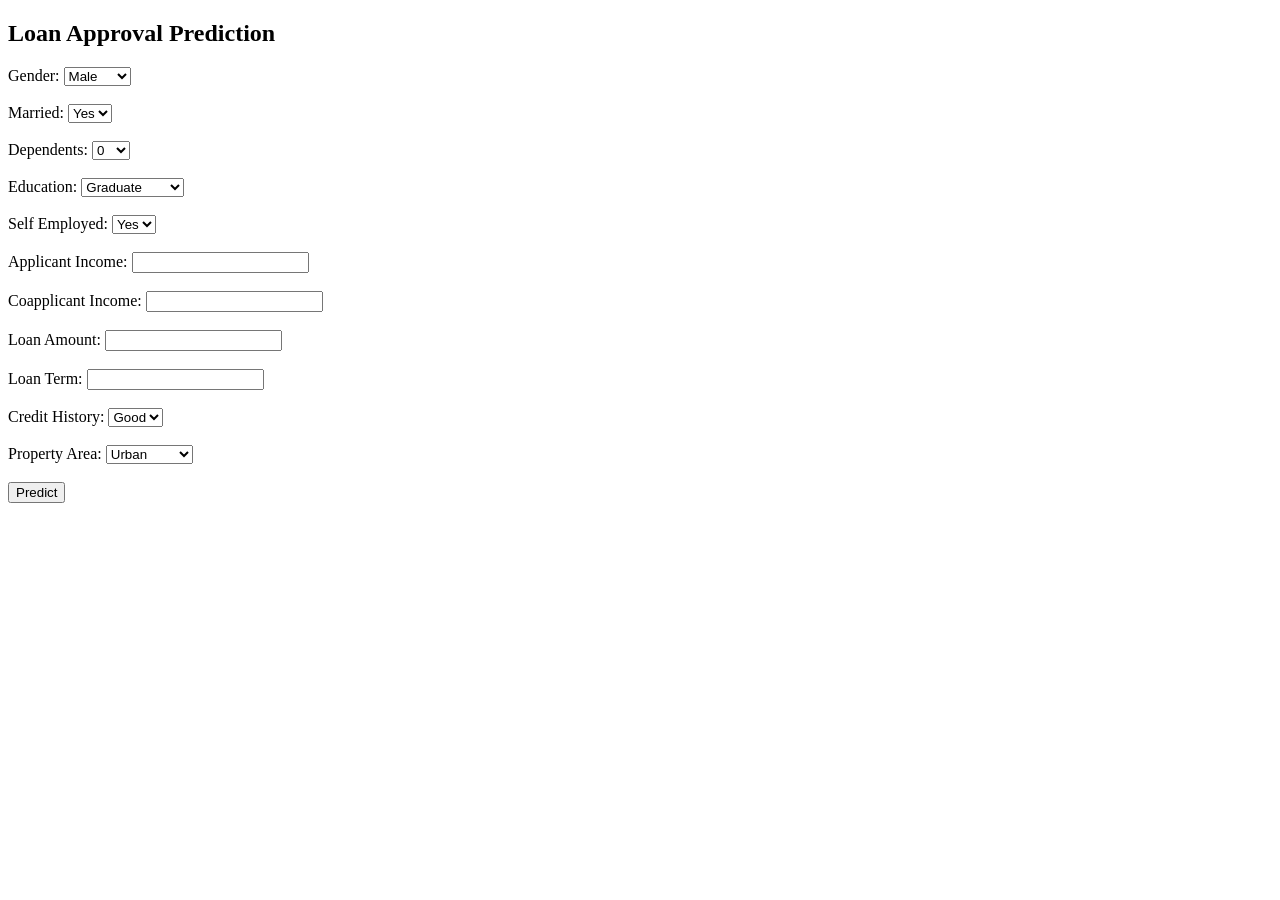
==== templates/index.html @ f532523e "Initial commit" ====
<!DOCTYPE html>
<html>
<head>
    <title>Loan Approval Prediction</title>
    <link rel="stylesheet" href="{{ url_for('static', filename='style.css') }}">
</head>
<body>
    <h2>Loan Approval Prediction</h2>

    <form action="/predict" method="post">

        Gender:
        <select name="Gender">
            <option>Male</option>
            <option>Female</option>
        </select><br><br>

        Married:
        <select name="Married">
            <option>Yes</option>
            <option>No</option>
        </select><br><br>

        Dependents:
        <select name="Dependents">
            <option>0</option>
            <option>1</option>
            <option>2</option>
            <option>3+</option>
        </select><br><br>

        Education:
        <select name="Education">
            <option>Graduate</option>
            <option>Not Graduate</option>
        </select><br><br>

        Self Employed:
        <select name="Self_Employed">
            <option>Yes</option>
            <option>No</option>
        </select><br><br>

        Applicant Income: <input type="number" name="ApplicantIncome"><br><br>
        Coapplicant Income: <input type="number" name="CoapplicantIncome"><br><br>
        Loan Amount: <input type="number" name="LoanAmount"><br><br>
        Loan Term: <input type="number" name="Loan_Amount_Term"><br><br>
        Credit History:
        <select name="Credit_History">
            <option value="1">Good</option>
            <option value="0">Bad</option>
        </select><br><br>

        Property Area:
        <select name="Property_Area">
            <option>Urban</option>
            <option>Semiurban</option>
            <option>Rural</option>
        </select><br><br>

        <button type="submit">Predict</button>

    </form>
</body>
</html>
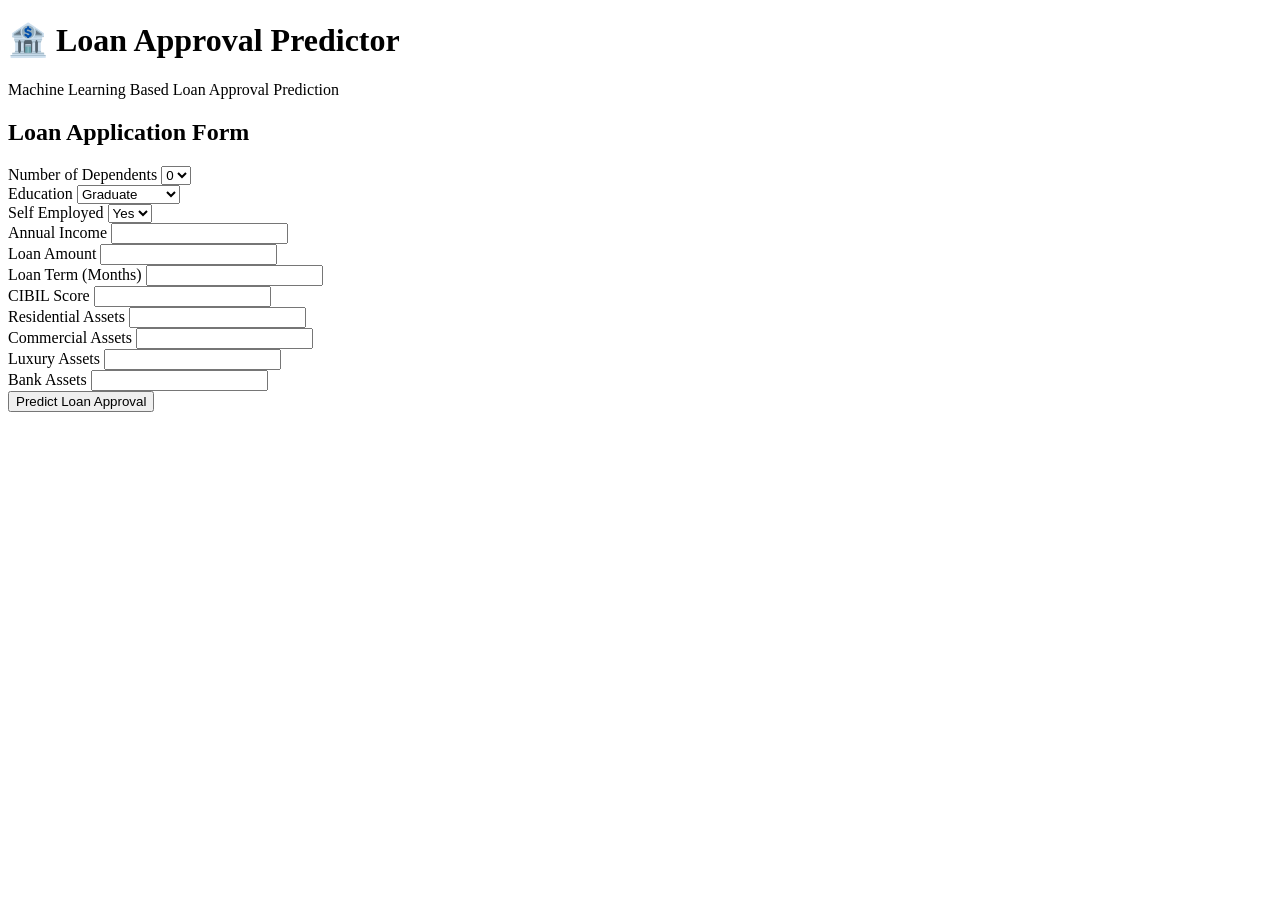
==== commit d592ac6f: "Loan approval prediction" ====
--- a/templates/index.html
+++ b/templates/index.html
@@ -1,65 +1,99 @@
 <!DOCTYPE html>
 <html>
 <head>
-    <title>Loan Approval Prediction</title>
+    <title>Loan Approval Predictor</title>
     <link rel="stylesheet" href="{{ url_for('static', filename='style.css') }}">
 </head>
 <body>
-    <h2>Loan Approval Prediction</h2>
+
+<div class="hero">
+    <h1>🏦 Loan Approval Predictor</h1>
+    <p>Machine Learning Based Loan Approval Prediction</p>
+</div>
+
+<div class="form-container">
 
     <form action="/predict" method="post">
 
-        Gender:
-        <select name="Gender">
-            <option>Male</option>
-            <option>Female</option>
-        </select><br><br>
+        <h2>Loan Application Form</h2>
 
-        Married:
-        <select name="Married">
-            <option>Yes</option>
-            <option>No</option>
-        </select><br><br>
+        <div class="grid">
 
-        Dependents:
-        <select name="Dependents">
-            <option>0</option>
-            <option>1</option>
-            <option>2</option>
-            <option>3+</option>
-        </select><br><br>
+            <div>
+                <label>Number of Dependents</label>
+                <select name="no_of_dependents">
+                    <option>0</option>
+                    <option>1</option>
+                    <option>2</option>
+                    <option>3</option>
+                    <option>4</option>
+                    <option>5</option>
+                </select>
+            </div>
 
-        Education:
-        <select name="Education">
-            <option>Graduate</option>
-            <option>Not Graduate</option>
-        </select><br><br>
+            <div>
+                <label>Education</label>
+                <select name="education">
+                    <option>Graduate</option>
+                    <option>Not Graduate</option>
+                </select>
+            </div>
 
-        Self Employed:
-        <select name="Self_Employed">
-            <option>Yes</option>
-            <option>No</option>
-        </select><br><br>
+            <div>
+                <label>Self Employed</label>
+                <select name="self_employed">
+                    <option>Yes</option>
+                    <option>No</option>
+                </select>
+            </div>
 
-        Applicant Income: <input type="number" name="ApplicantIncome"><br><br>
-        Coapplicant Income: <input type="number" name="CoapplicantIncome"><br><br>
-        Loan Amount: <input type="number" name="LoanAmount"><br><br>
-        Loan Term: <input type="number" name="Loan_Amount_Term"><br><br>
-        Credit History:
-        <select name="Credit_History">
-            <option value="1">Good</option>
-            <option value="0">Bad</option>
-        </select><br><br>
+            <div>
+                <label>Annual Income</label>
+                <input type="number" name="income_annum" required>
+            </div>
 
-        Property Area:
-        <select name="Property_Area">
-            <option>Urban</option>
-            <option>Semiurban</option>
-            <option>Rural</option>
-        </select><br><br>
+            <div>
+                <label>Loan Amount</label>
+                <input type="number" name="loan_amount" required>
+            </div>
 
-        <button type="submit">Predict</button>
+            <div>
+                <label>Loan Term (Months)</label>
+                <input type="number" name="loan_term" required>
+            </div>
+
+            <div>
+                <label>CIBIL Score</label>
+                <input type="number" name="cibil_score" required>
+            </div>
+
+            <div>
+                <label>Residential Assets</label>
+                <input type="number" name="residential_assets_value" required>
+            </div>
+
+            <div>
+                <label>Commercial Assets</label>
+                <input type="number" name="commercial_assets_value" required>
+            </div>
+
+            <div>
+                <label>Luxury Assets</label>
+                <input type="number" name="luxury_assets_value" required>
+            </div>
+
+            <div>
+                <label>Bank Assets</label>
+                <input type="number" name="bank_asset_value" required>
+            </div>
+
+        </div>
+
+        <button type="submit">Predict Loan Approval</button>
 
     </form>
+
+</div>
+
 </body>
 </html>
